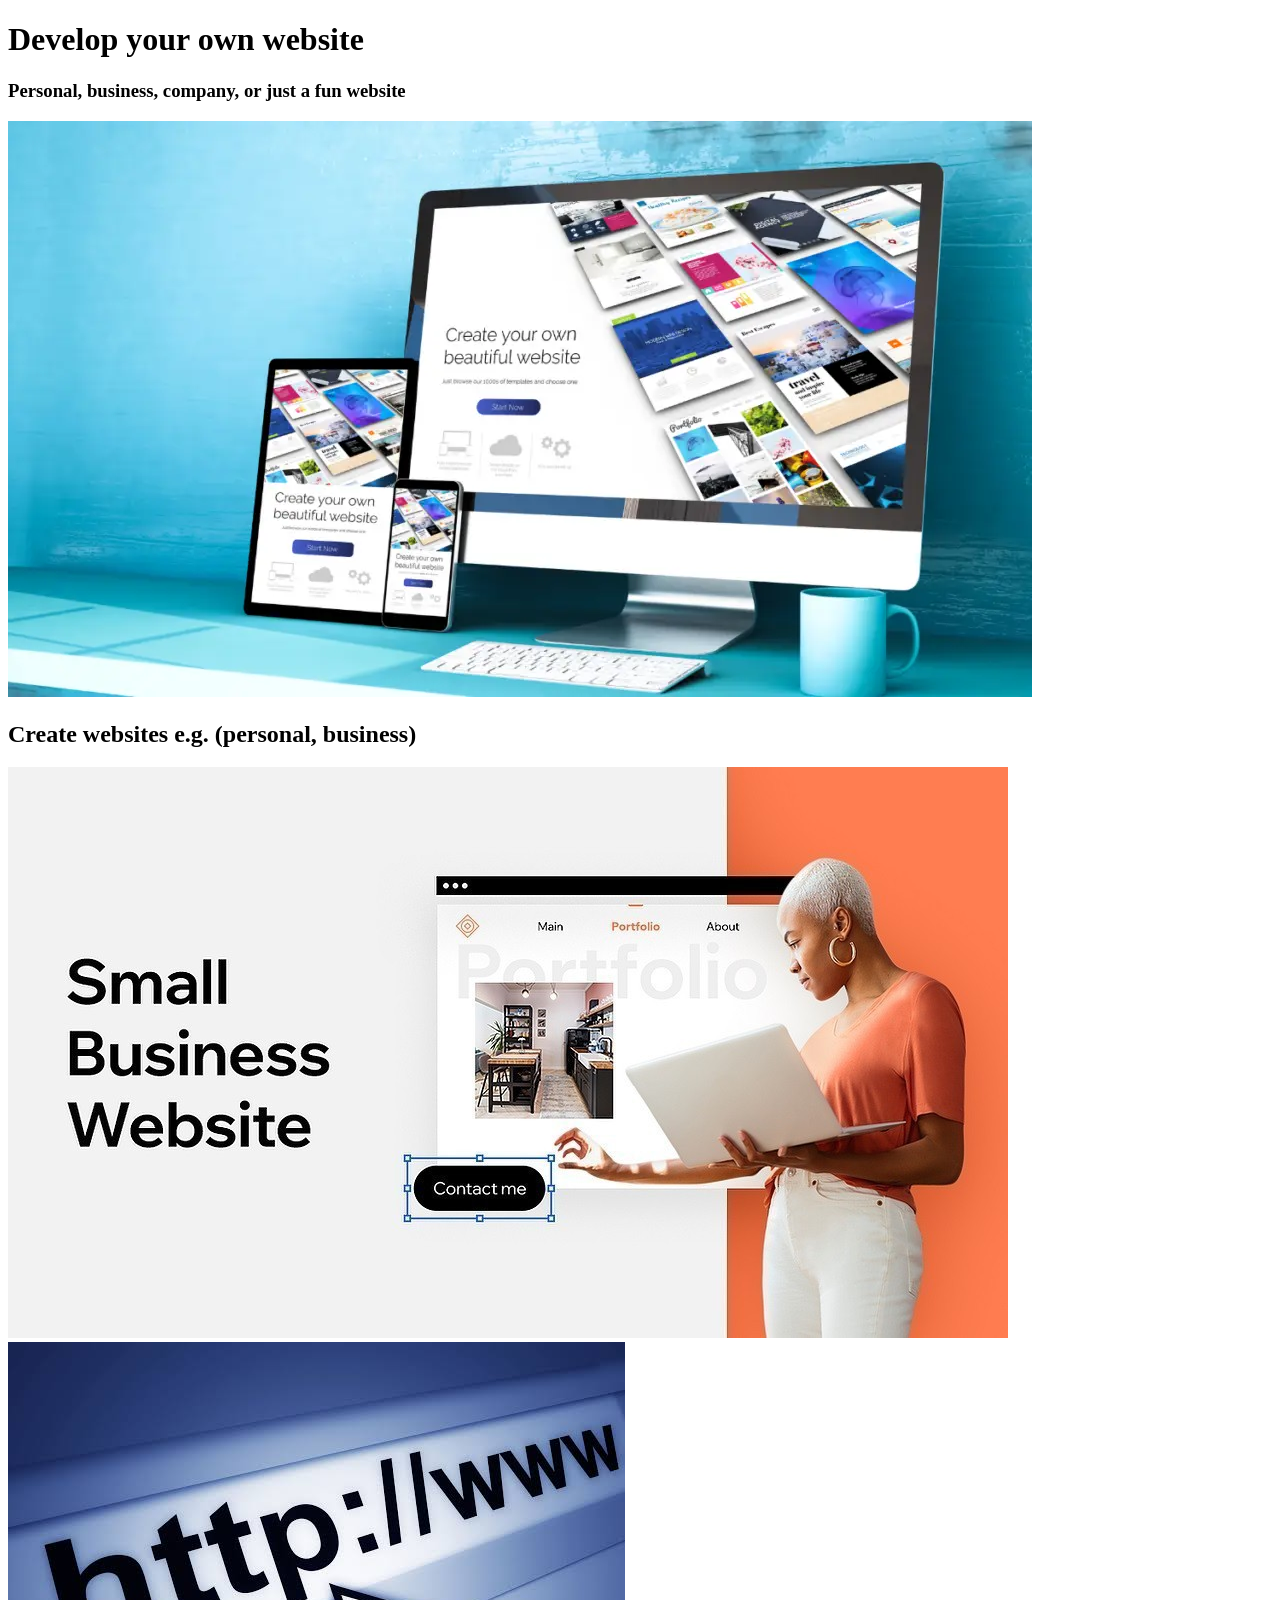
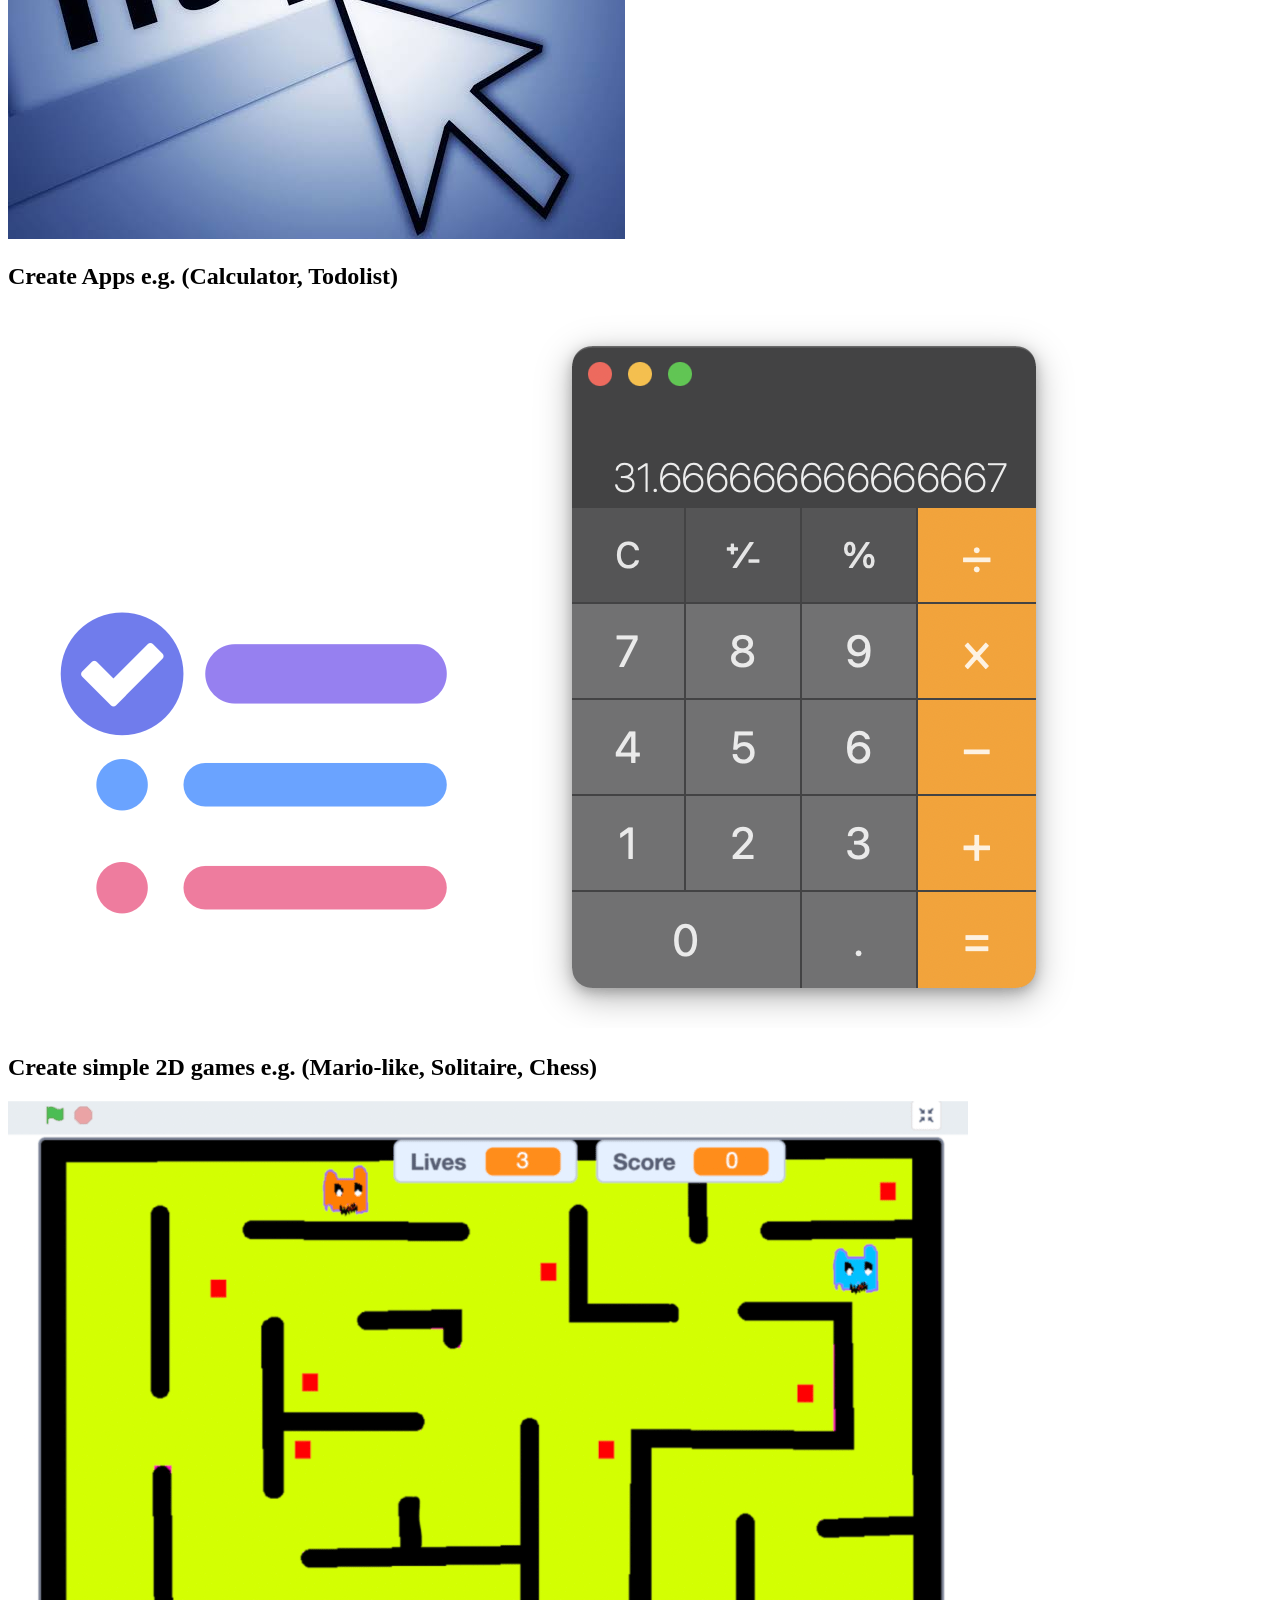
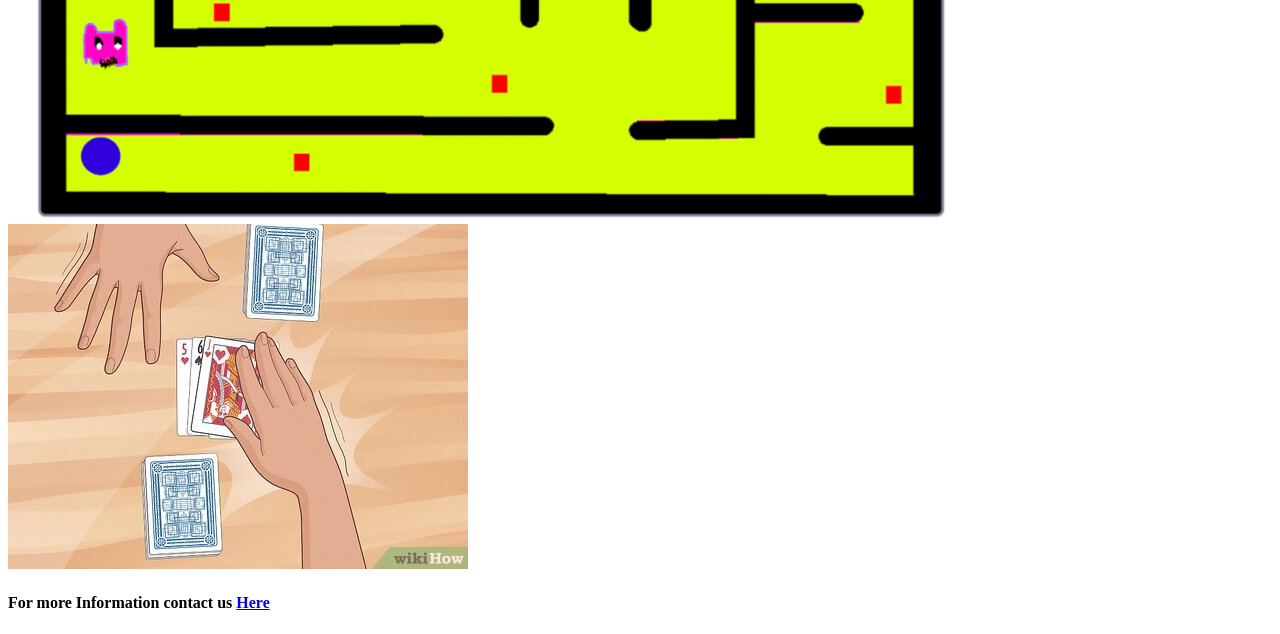
==== index.html @ 06f2c801 "Add files via upload" ====
<!DOCTYPE html>
<html>
  <head>
    <title>Make your website</title>
    <link rel="stylesheet" href="./mywebsite.css">

  </head>
    <body>
      <div class="div1">
          <h1>Develop your own website</h1>
          <h3>Personal, business, company, or just a fun website</h3>
          <img src="./makeyourwebsite.webp" class="imgimg">
      </div>
      <div>
        <div class="div2">
          <h2>Create websites e.g. (personal, business)</h2>
          <div class="flex">
            <img src="./websitenusiness.jpg" class="imgsmall">
            <img src="./websitehttp.jpg" class="imgsmall">
          </div>
        </div>
        <div class="div2">
            <h2>Create Apps e.g. (Calculator, Todolist)</h2>
            <div class="flex">
              <img src="./unnamed.png" class="imgsmall">
              <img src="./calculator.png" class="imgsmall">
            </div>
        </div>
        <div class="div2">
            <h2>Create simple 2D games e.g. (Mario-like, Solitaire, Chess)</h2>
            <div class="flex">
              <img src="./gamesimple.png" class="imgsmall">
              <img src="./cardgame.jpg" class="imgsmall">
            </div>
        </div>
      </div>
      <h4>For more Information contact us <a href="mailto:pasarkocher7@gmail.com" target="_blank">Here</a></h4>
    </body>
</html>
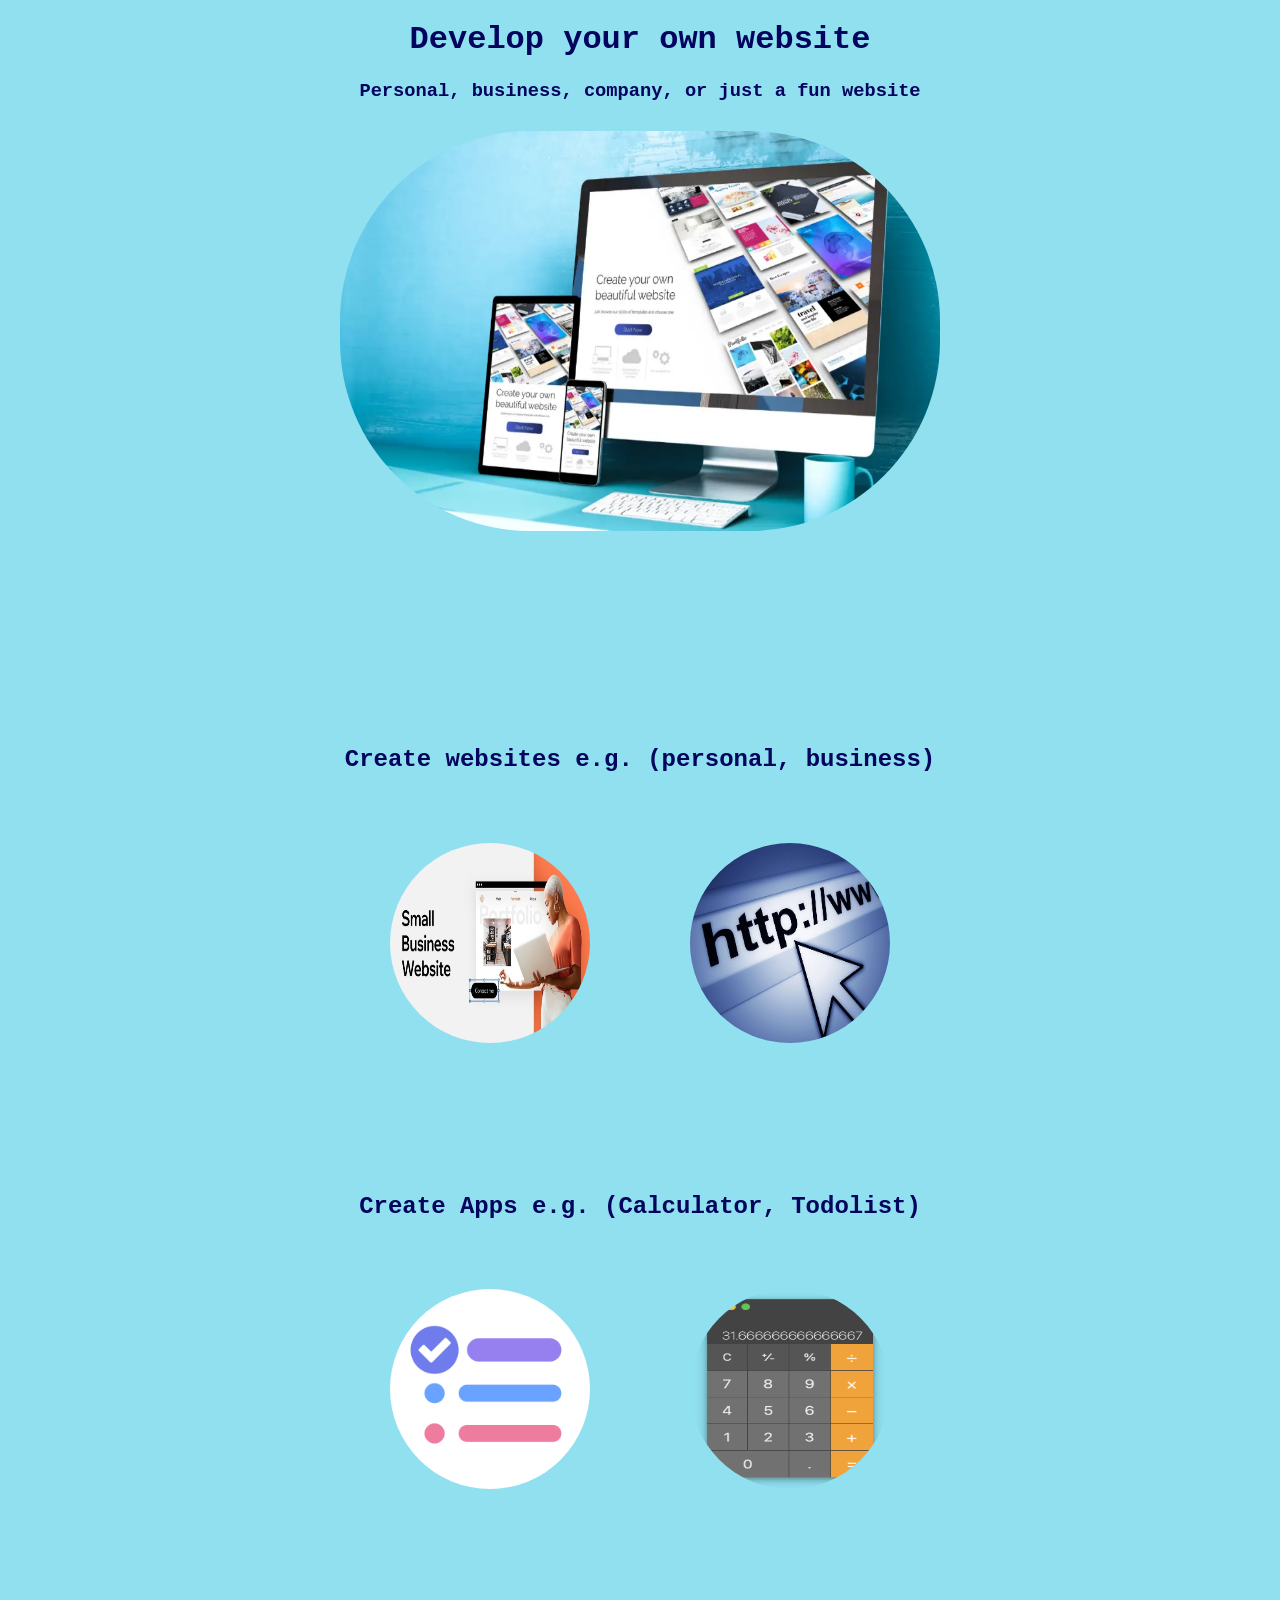
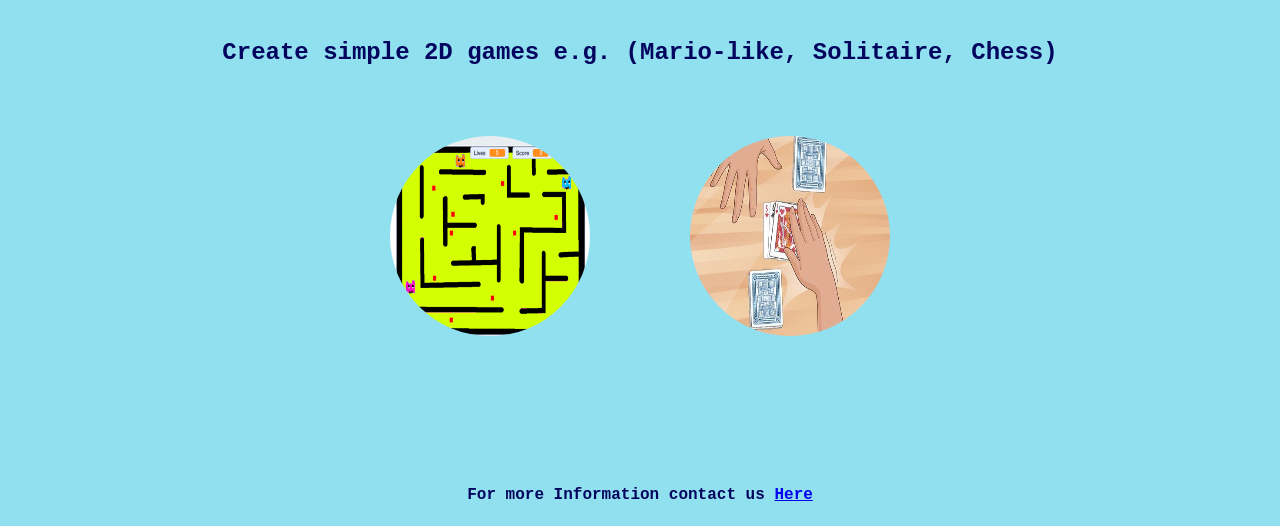
==== commit 2a9a8f3c: "Change stylesheet link and maintain HTML structure Updated stylesheet reference and ensured HTML str" ====
--- a/index.html
+++ b/index.html
@@ -2,7 +2,7 @@
 <html>
   <head>
     <title>Make your website</title>
-    <link rel="stylesheet" href="./mywebsite.css">
+    <link rel="stylesheet" href="./index1.css">
 
   </head>
     <body>
@@ -36,4 +36,4 @@
       </div>
       <h4>For more Information contact us <a href="mailto:pasarkocher7@gmail.com" target="_blank">Here</a></h4>
     </body>
-</html>+</html>
--- a/index1.css
+++ b/index1.css
@@ -0,0 +1,33 @@
+body {
+  text-align: center;
+  font-family: courier;
+  background-color: #90e0ef;
+  color: #03045e;
+  font-weight: bold;
+}
+.div1 {
+  margin: 0 0 200px 0;
+}
+.div2 {
+  margin: 100px 0;
+}
+.imgimg {
+  width: 600px;
+  height: 400px;
+  padding: 10px;
+  border-radius: 200px;
+  border: none;
+}
+.imgsmall {
+  width: 200px;
+  height:200px;
+  padding: 50px;
+  border-radius: 200px;
+}
+
+.flex {
+display: flex;
+flex-direction: row;
+justify-content: center;
+align-items: center;
+}
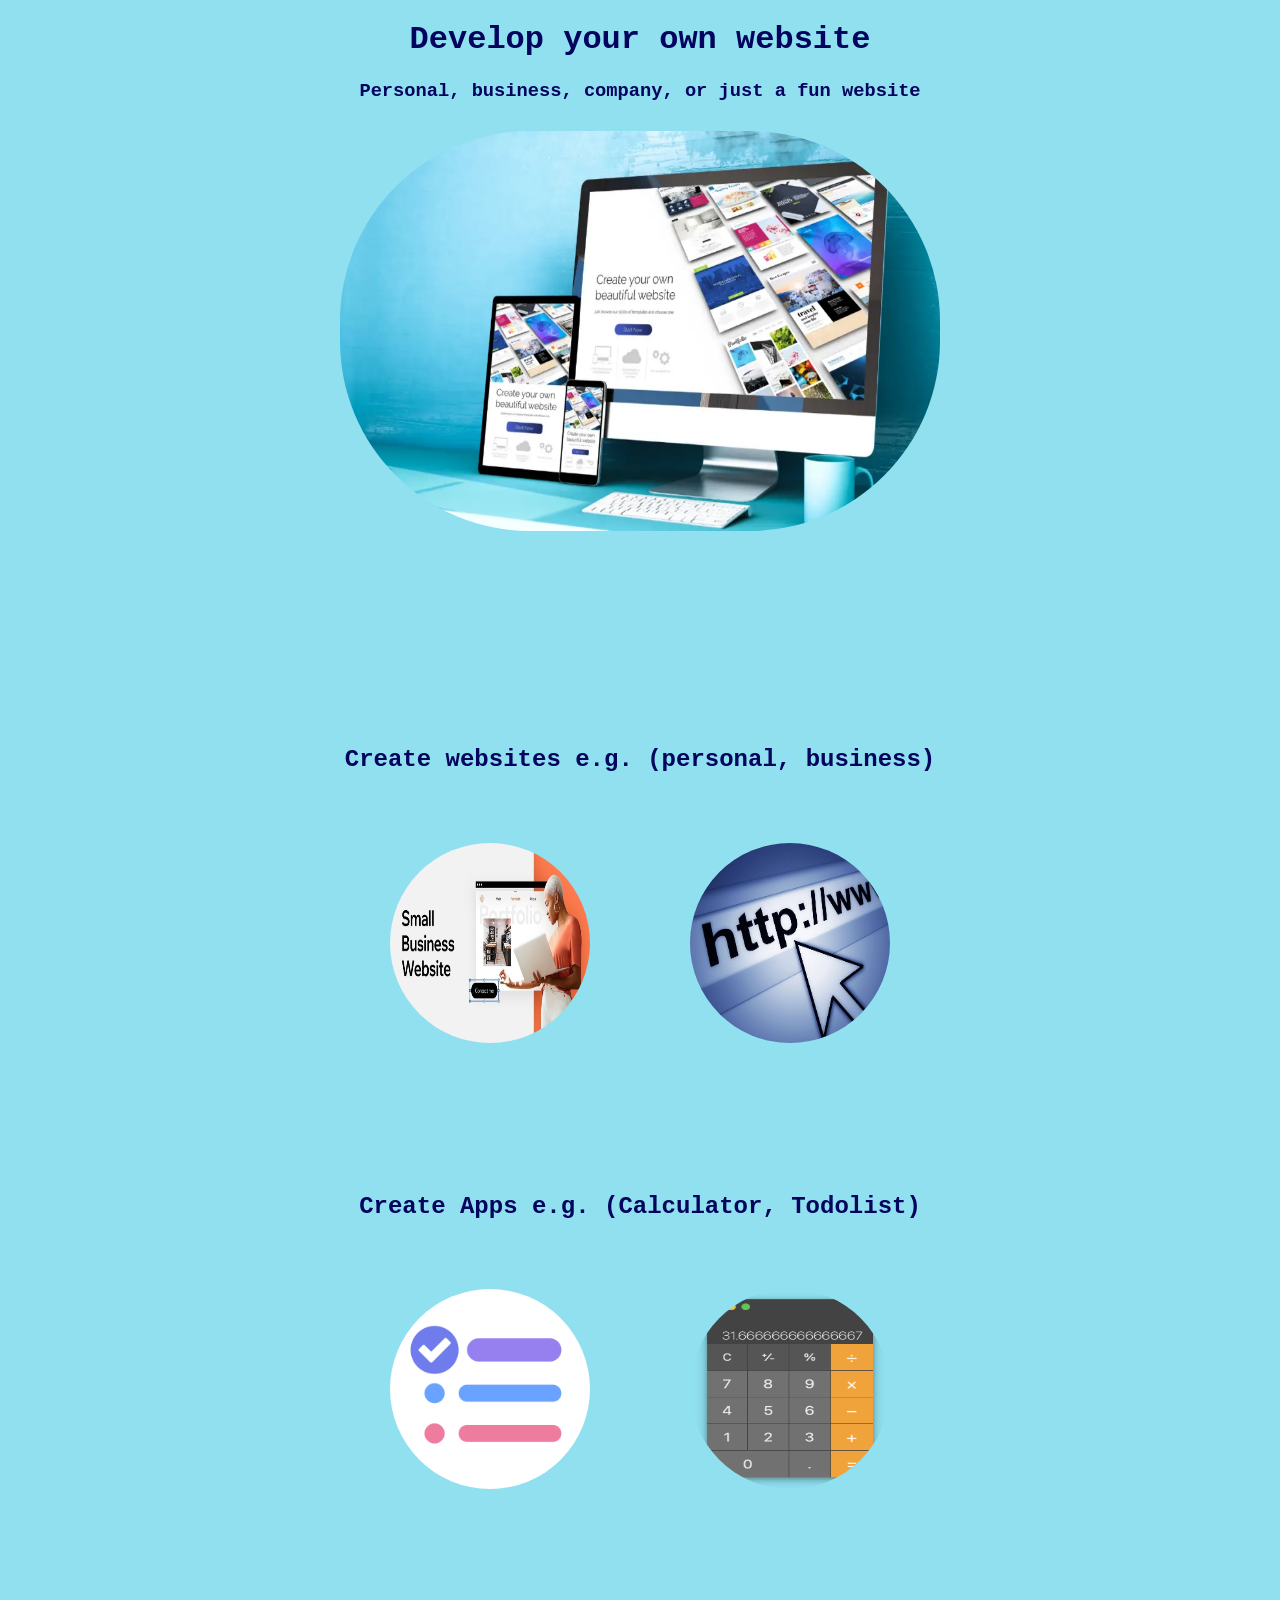
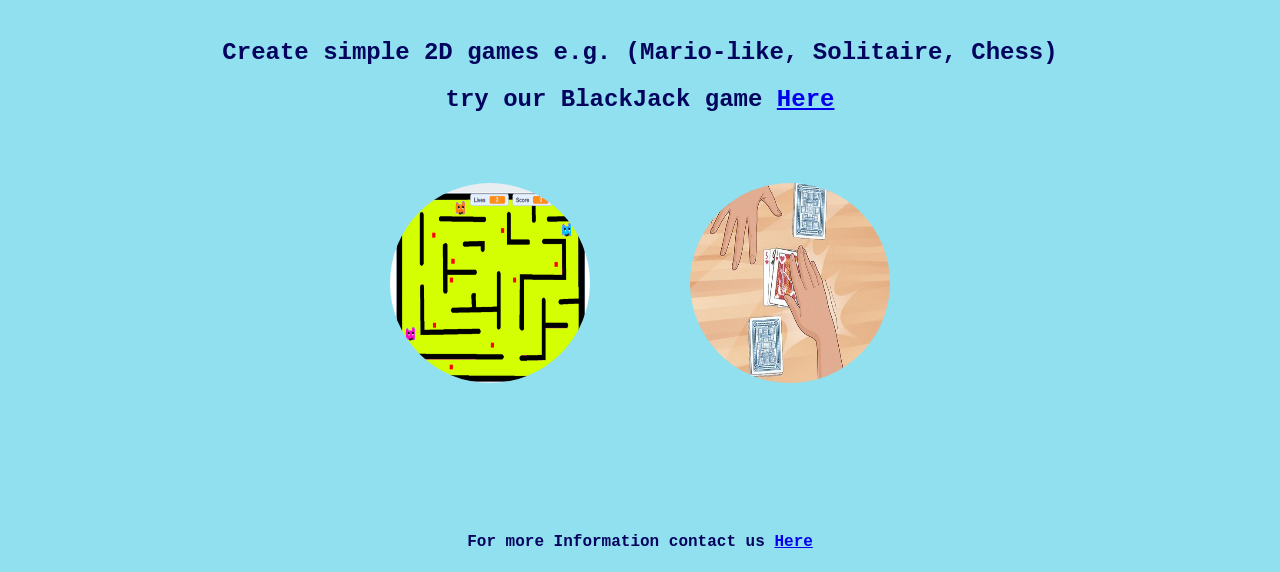
==== commit 64207965: "Update index.html to include BlackJack game link Added a link to the BlackJack game in the games sec" ====
--- a/index.html
+++ b/index.html
@@ -28,6 +28,7 @@
         </div>
         <div class="div2">
             <h2>Create simple 2D games e.g. (Mario-like, Solitaire, Chess)</h2>
+            <h2>try our BlackJack game <a href="./bj.html">Here</a></h2>
             <div class="flex">
               <img src="./gamesimple.png" class="imgsmall">
               <img src="./cardgame.jpg" class="imgsmall">
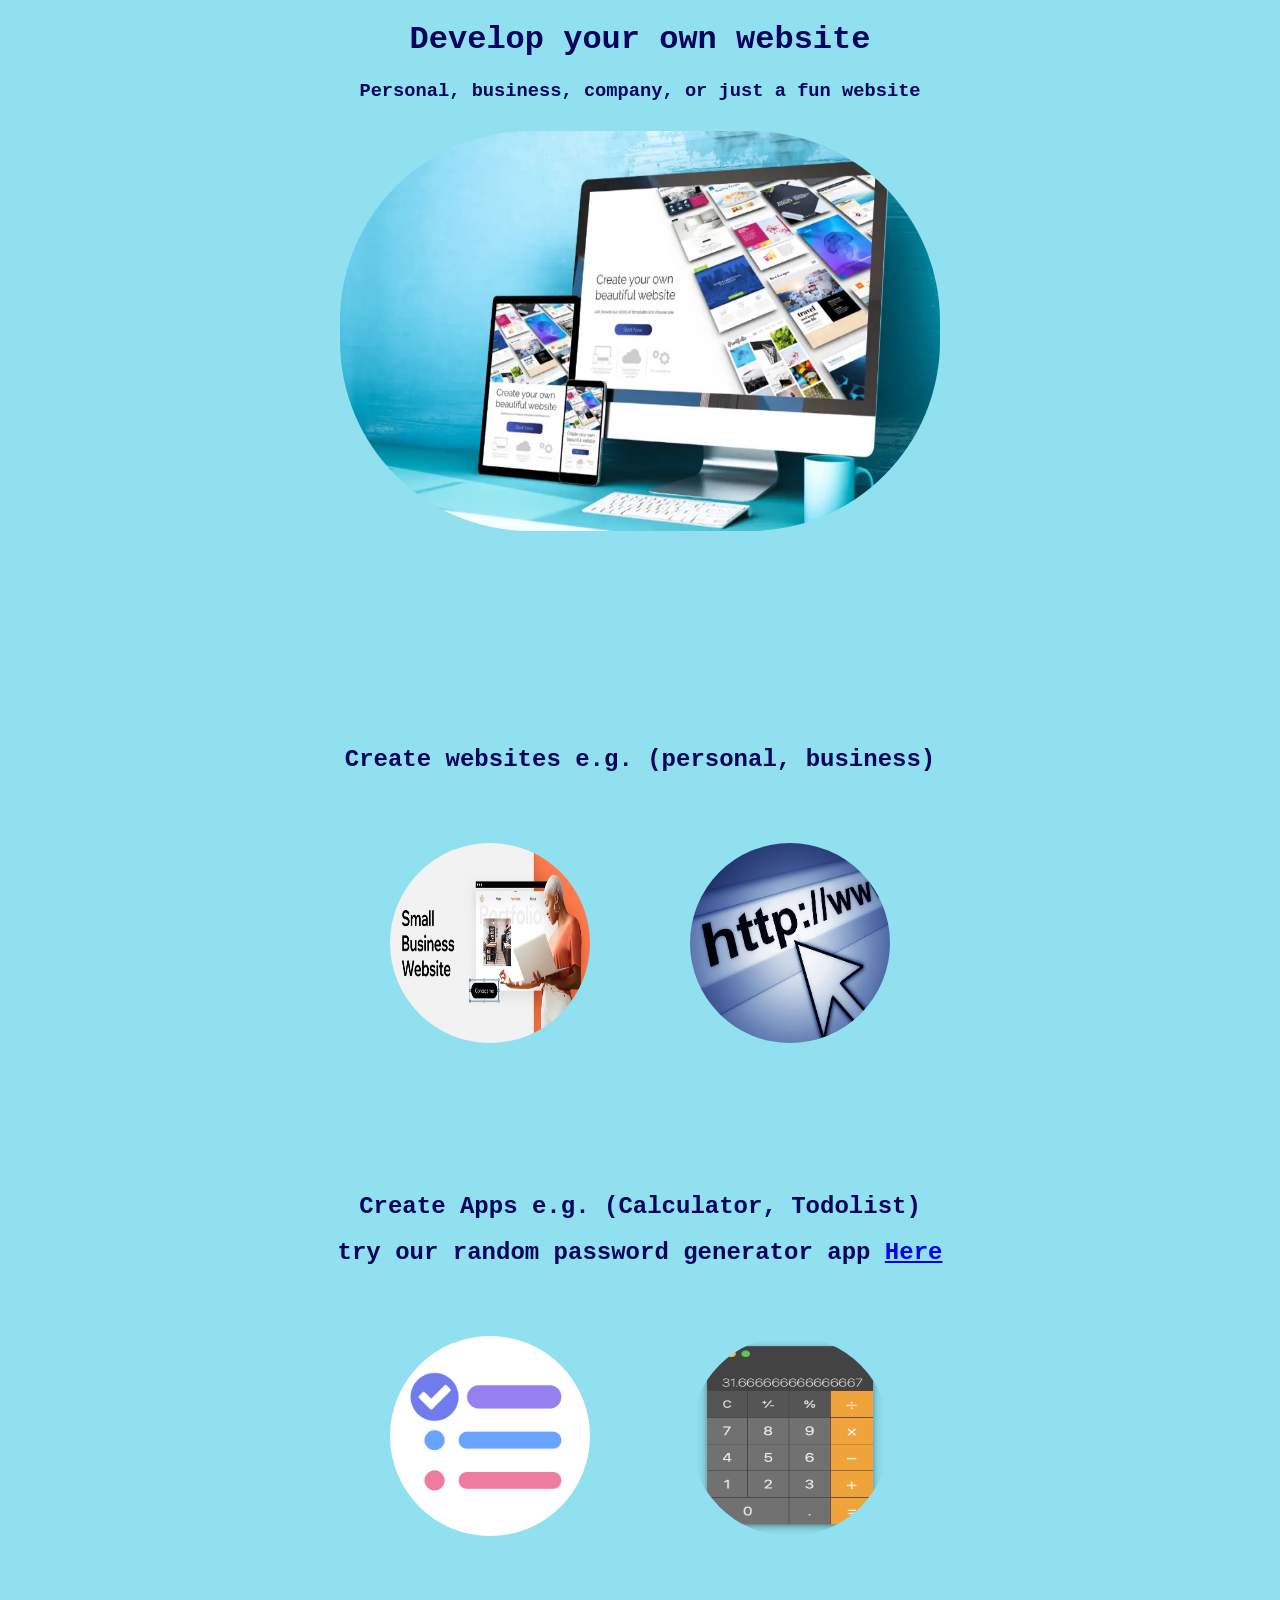
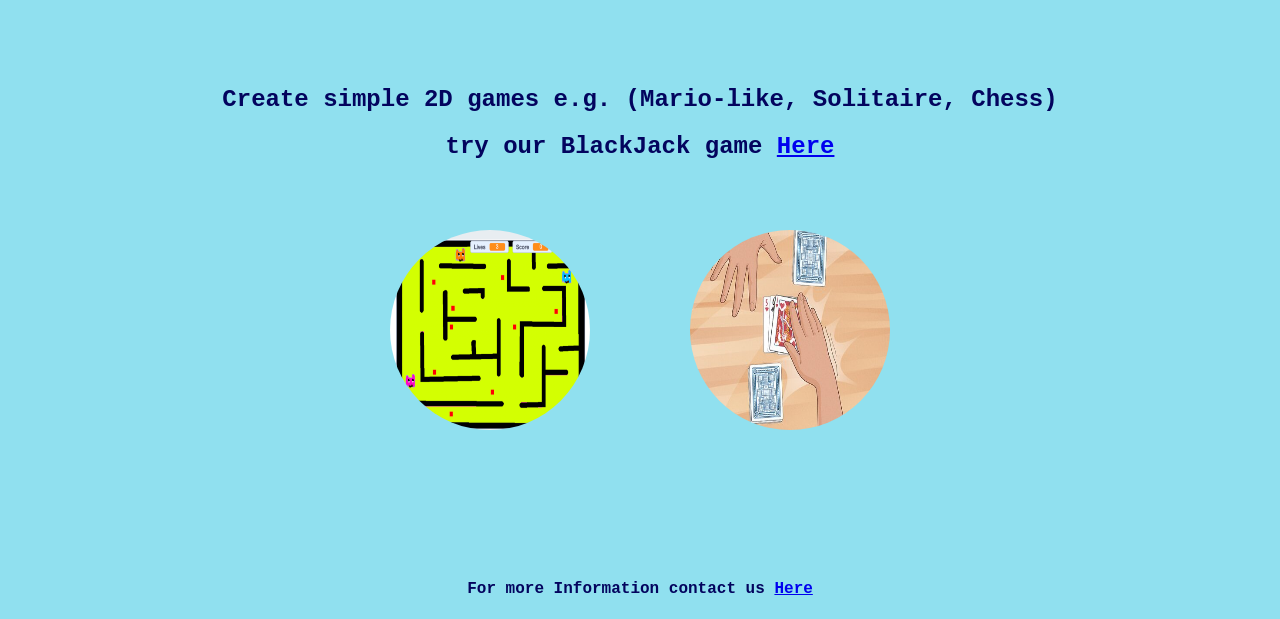
==== commit 1040923b: "Add random password generator app link in index.html Updated the app section to include a link to a " ====
--- a/index.html
+++ b/index.html
@@ -21,6 +21,7 @@
         </div>
         <div class="div2">
             <h2>Create Apps e.g. (Calculator, Todolist)</h2>
+           <h2>try our random password generator app <a href="./rpg.html">Here</a></h2>
             <div class="flex">
               <img src="./unnamed.png" class="imgsmall">
               <img src="./calculator.png" class="imgsmall">
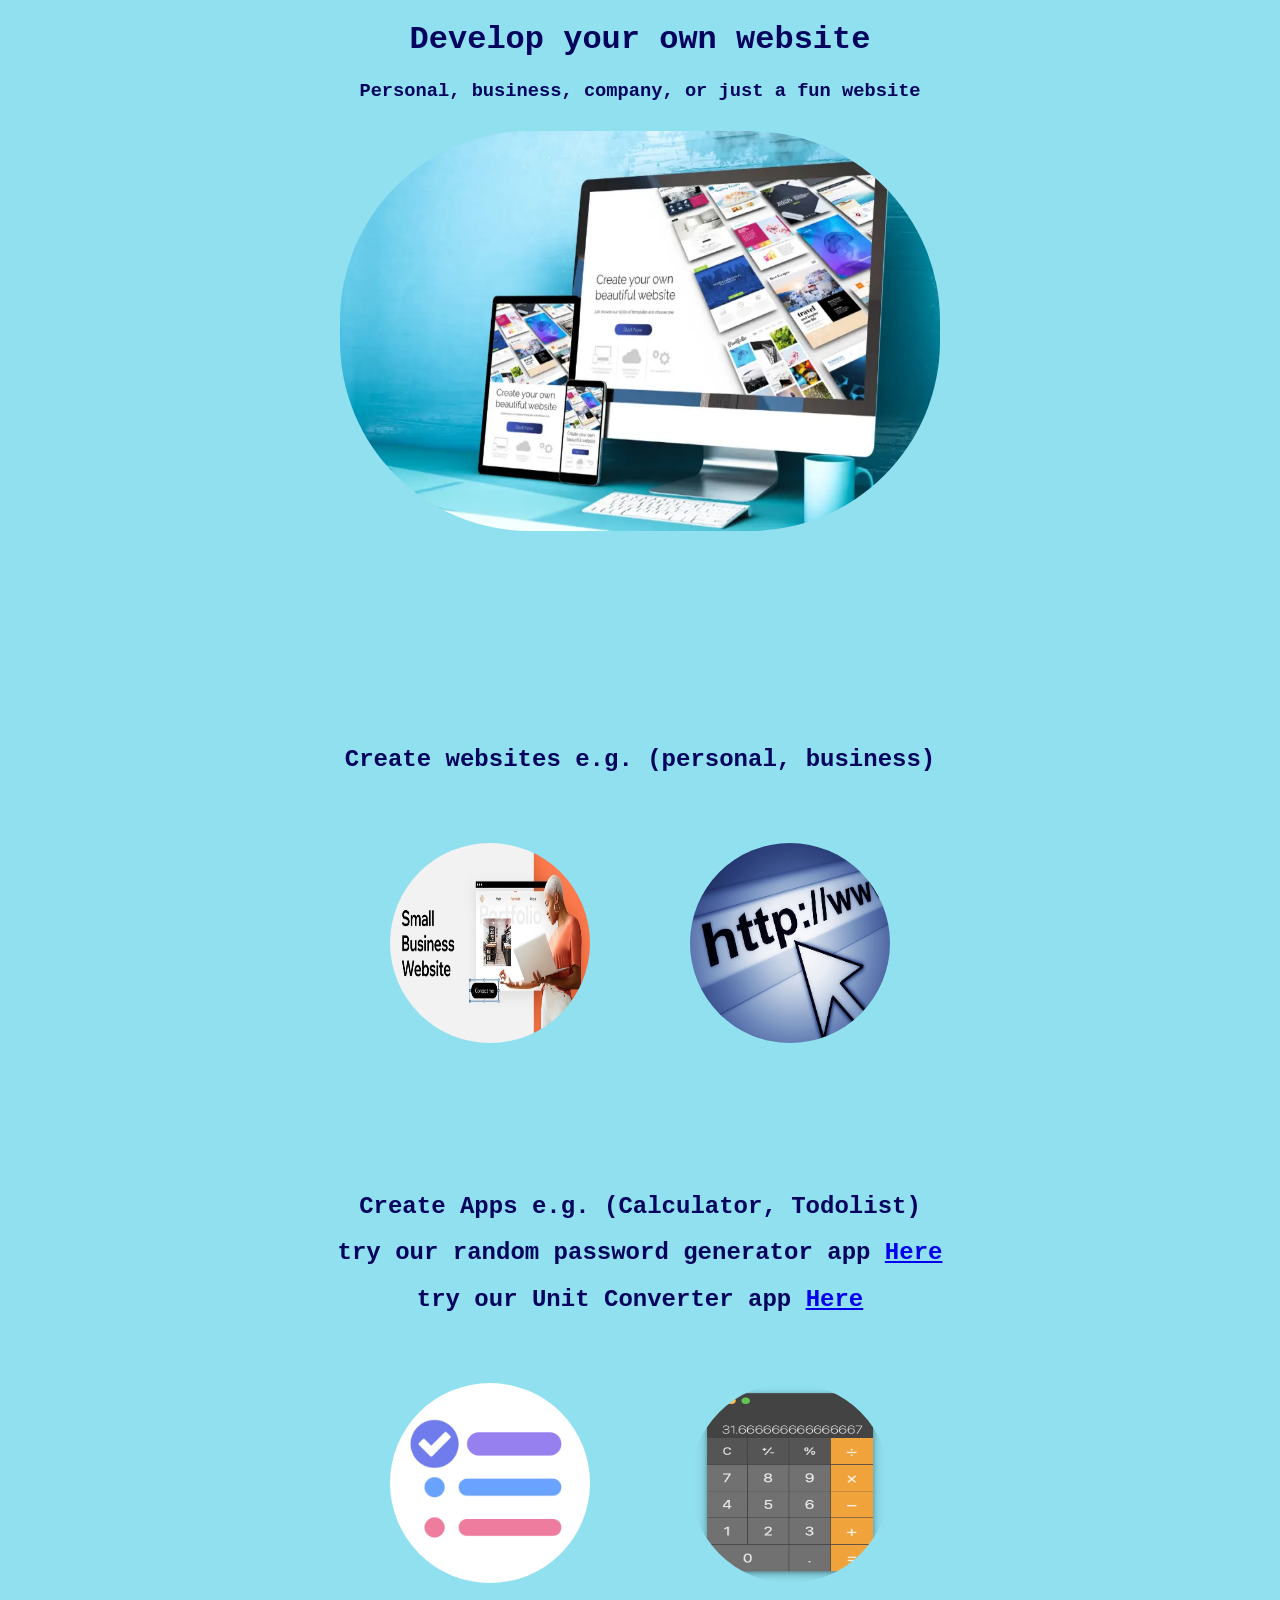
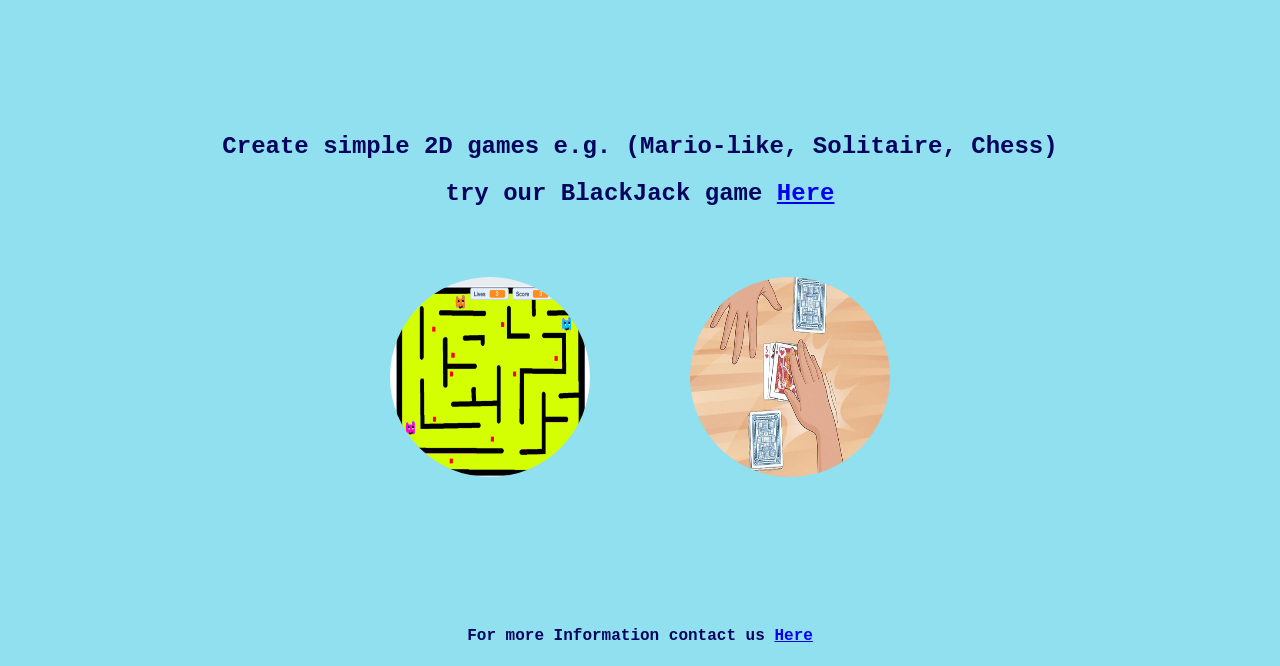
==== commit fbff09d2: "Add Unit Converter app link to index.html Added a link to the Unit Converter app in the HTML file." ====
--- a/index.html
+++ b/index.html
@@ -22,6 +22,7 @@
         <div class="div2">
             <h2>Create Apps e.g. (Calculator, Todolist)</h2>
            <h2>try our random password generator app <a href="./rpg.html">Here</a></h2>
+          <h2>try our Unit Converter app <a href="./uc.html">Here</a></h2>
             <div class="flex">
               <img src="./unnamed.png" class="imgsmall">
               <img src="./calculator.png" class="imgsmall">
